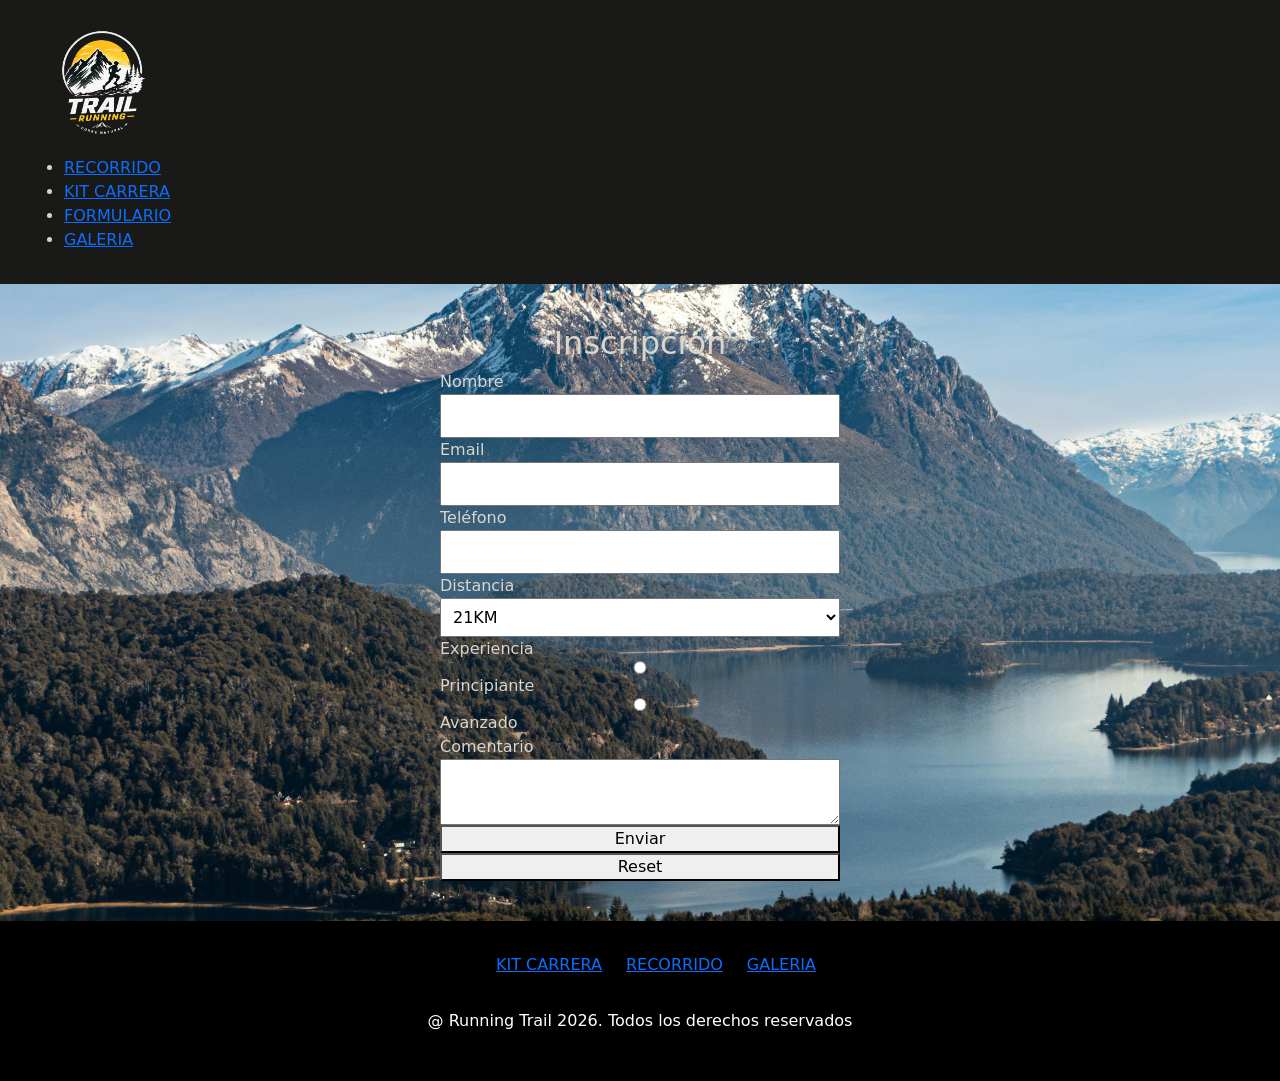
==== formulario.html @ 8256e627 "primer subida tp" ====
<!DOCTYPE html>
<html lang="es">
<head>
  <meta charset="UTF-8">
  <meta name="viewport" content="width=device-width, initial-scale=1.0">
  <title>Trail Running 20K</title>
 <link rel="stylesheet" href="css/style.css"> 

  <link href="https://fonts.googleapis.com/css2?family=Lexend&display=swap" rel="stylesheet">

  <link href="https://cdn.jsdelivr.net/npm/bootstrap@5.3.3/dist/css/bootstrap.min.css" rel="stylesheet">
</head>

<body class="formulario">
  <header>
    <nav>
      <a href="20km.html"> 
      <img class="logo" src="img/logo2.jpg" alt="logo">
      </a>
    <ul>
        <li><a href="#RECORRIDO">RECORRIDO</a></li>
        <li><a href="#KITCARRERA">KIT CARRERA</a></li>
        <li><a href="formulario.html">FORMULARIO</a></li>
        <li><a href="#GALERIA">GALERIA</a></li>
      </ul>
    </nav>
  </header>

  <main>
 <section id="contacto">
      <h2>Inscripción</h2>


      <form>
        <label>Nombre</label>
        <input type="text">


        <label>Email</label>
        <input type="email">


        <label>Teléfono</label>
        <input type="tel">


        <label>Distancia</label>
        <select>
          <option>21KM</option>
          <option>50KM</option>
        </select>


        <label>Experiencia</label>
        <input type="radio" name="exp"> Principiante

        <input type="radio" name="exp"> Avanzado


        <label>Comentario</label>
        <textarea></textarea>


        <button type="submit">Enviar</button>
        <button type="reset">Reset</button>
      </form>
    </section>



  </main>






  <!-- FOOTER -->
  <footer>
  <ul class="footer-nav">
 <li><a href="#CARRERA">KIT CARRERA</a></li>
 <li><a href="#RECORRIDO">RECORRIDO</a></li>
 <li><a href="#GALERIA">GALERIA</a></li>
  </ul>
    <p>@ Running Trail 2026. Todos los derechos reservados</p>
  </footer>
<script src="https://cdn.jsdelivr.net/npm/bootstrap@5.3.3/dist/js/bootstrap.bundle.min.js"></script>
</body>
</html>
---- css/style.css ----
*{
margin: 0;
padding: 0;
box-sizing: border-box ;  
}

body{ 
  background-color:white;
  min-height: 100vh;
  display: flex;
  flex-direction: column;
  font-family: 'Lexend', sans-serif;
}

/*HOME*/
header{
position: relative;
z-index: 1000; /*puse esto xq el carousel me tapaba el header y no me redireccionaba a la otra pag*/
  background-color: #191918;
  padding: 1rem 2rem;
}

.menu-nav{
  display:flex;
  justify-content: space-between;
  align-items: center;
}

.logo {
    width: 140px;
}

.menu-nav ul{
  display: flex;
  gap: 1.5rem;
  list-style: none;
}

.menu-nav a{
  text-decoration: none;
  font-size: 1.1rem;
  color: aliceblue;
  transition: 0.3s;
}

@media (max-width: 768px) {
  .distancia-container {
    flex-direction: column;
  }

  .grid-galeria {
    grid-template-columns: 1fr;
  }
}
.menu-nav a:hover {
  color: orange;
}
.carousel{
 width: 95%;
  margin: 40px auto;
}
.carousel-caption{ 
  background-color: rgba(0.1, 0.1, 0.1, 0.5);
  padding: 10px;
  border-radius: 10px;
}

.carousel-inner { 
padding: 0.5rem;
}

.carousel-item img {
  height: 500px;      
  object-fit: cover;   
}

h2 {
  margin: 3rem auto;
  margin-bottom: 70px;
  text-align: center;
}

/*CARD DISTANCIAS*/
.distancia-section{
  max-width: 1200px;
  margin: 3rem auto;
  text-align: center;
}

.distancia-container{
  display: flex;
  gap: 2rem;
  margin-top: 2rem;
}

.distancia-card{
  background-color: #dbd5cc;
  padding: 2rem;
  border-radius: 8px;
  flex: 1;
  min-width: 300px;
  box-shadow: -13px -4px 6px 2px rgba(0, 0, 0, 0.12);
}

/*boton de inscripcion*/
.btn-inscribirme {
  display: inline-block;
  margin-top: 10px;
  padding: 10px 20px;
  background-color: black;
  color: white;
  text-decoration: none;
  border-radius: 5px;
}
/* GALERIA */
#galeria {
  padding: 40px;
  text-align: center;
}

.grid-galeria {
  display: grid;
  grid-template-columns: repeat(3, 1fr);
  gap: 10px;
}

.grid-galeria img {
  width: 100%;
  height: 150px;
  object-fit: cover;
}

/* CONTACTO */
#contacto {
  padding: 40px;
}

form {
  display: flex;
  flex-direction: column;
  max-width: 400px;
  margin: auto;
}

input, textarea, select {
  margin-bottom: 10px;
  padding: 8px;
}

/* FOOTER */
footer {
  background-color: black;
  color: white;
  padding: 2rem;
  margin-top: auto;
  text-align: center;

  display: flex;
  flex-direction: column;
  align-items: center;
  gap: 1rem;
}
.footer-nav{
  display: flex;
  justify-content: space-between;
  gap: 1.5rem;
  list-style: none;
}

/* FORMULARIO */
.formulario {
  color: #dbd5cc;
  background-image: url("../img/fondo.jpg");
  background-size: cover;
  background-position: center;
}
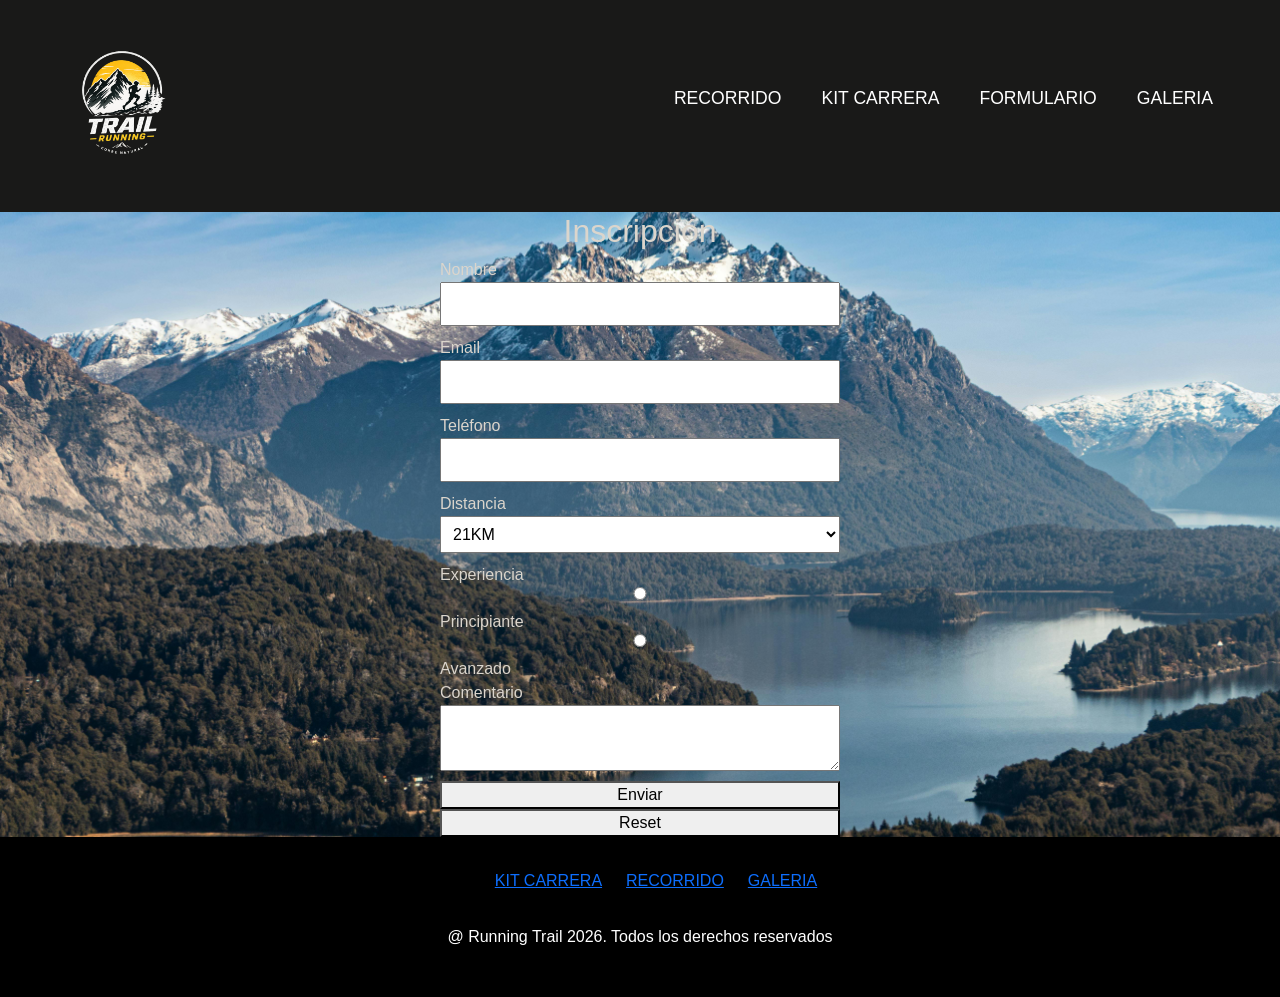
==== commit c715b021: "entrega final" ====
--- a/formulario.html
+++ b/formulario.html
@@ -4,24 +4,22 @@
   <meta charset="UTF-8">
   <meta name="viewport" content="width=device-width, initial-scale=1.0">
   <title>Trail Running 20K</title>
- <link rel="stylesheet" href="css/style.css"> 
-
   <link href="https://fonts.googleapis.com/css2?family=Lexend&display=swap" rel="stylesheet">
-
   <link href="https://cdn.jsdelivr.net/npm/bootstrap@5.3.3/dist/css/bootstrap.min.css" rel="stylesheet">
+   <link rel="stylesheet" href="css/formulario.css"> 
 </head>
 
 <body class="formulario">
   <header>
-    <nav>
-      <a href="20km.html"> 
+    <nav class="form-nav">
+      <a href="index.html"> 
       <img class="logo" src="img/logo2.jpg" alt="logo">
       </a>
-    <ul>
+    <ul class="lista-menu">
         <li><a href="#RECORRIDO">RECORRIDO</a></li>
-        <li><a href="#KITCARRERA">KIT CARRERA</a></li>
+        <li><a href="kitcarrera.html">KIT CARRERA</a></li>
         <li><a href="formulario.html">FORMULARIO</a></li>
-        <li><a href="#GALERIA">GALERIA</a></li>
+        <li><a href="galeria.html">GALERIA</a></li>
       </ul>
     </nav>
   </header>
@@ -29,7 +27,6 @@
   <main>
  <section id="contacto">
       <h2>Inscripción</h2>
-
 
       <form>
         <label>Nombre</label>
@@ -70,17 +67,12 @@
 
   </main>
 
-
-
-
-
-
   <!-- FOOTER -->
   <footer>
   <ul class="footer-nav">
- <li><a href="#CARRERA">KIT CARRERA</a></li>
+ <li><a href="kitcarrera.html">KIT CARRERA</a></li>
  <li><a href="#RECORRIDO">RECORRIDO</a></li>
- <li><a href="#GALERIA">GALERIA</a></li>
+ <li><a href="galeria.html">GALERIA</a></li>
   </ul>
     <p>@ Running Trail 2026. Todos los derechos reservados</p>
   </footer>
--- a/css/formulario.css
+++ b/css/formulario.css
@@ -0,0 +1,118 @@
+ *{
+margin: 0;
+padding: 0;
+box-sizing: border-box ;  
+}
+
+body{ 
+  background-color:white;
+  min-height: 100vh;
+  display: flex;
+  flex-direction: column;
+  font-family: 'Lexend', sans-serif;
+
+}
+
+/*HOME*/
+header{
+position: relative;
+z-index: 1000; /*puse esto xq el carousel me tapaba el header y no me redireccionaba a la otra pag*/
+  background-color: #191918;
+  padding: 1rem 2rem;
+}
+
+.logo {
+    width: 140px;
+}
+
+.lista-menu{
+display: flex;
+gap: 40px;
+margin-left: auto;
+padding:0;
+list-style: none;
+align-items: center;
+margin-right:15px;
+}
+.lista-menu a{
+  color:white !important;
+  text-decoration:none !important;
+  font-size:1.1rem;
+  font-weight:400;
+}
+.form-nav{
+  display:flex;
+  align-items:center;
+  justify-content:space-between;
+  padding:20px 20px;
+}
+.form-nav a{
+  text-decoration: none;
+  font-size: 1.1rem;
+  color: aliceblue;
+  transition: 0.3s;
+}
+
+@media (max-width: 768px) {
+  .distancia-container {
+    flex-direction: column;
+  }
+
+  .grid-galeria {
+    grid-template-columns: 1fr;
+  }
+}
+
+h2{
+    text-align: center;
+}
+
+/*boton de inscripcion*/
+.btn-inscribirme {
+  display: inline-block;
+  margin-top: 10px;
+  padding: 10px 20px;
+  background-color: black;
+  color: white;
+  text-decoration: none;
+  border-radius: 5px;
+}
+form {
+  display: flex;
+  flex-direction: column;
+  max-width: 400px;
+  margin: auto;
+}
+
+input, textarea, select {
+  margin-bottom: 10px;
+  padding: 8px;
+}
+
+/* FOOTER */
+footer {
+  background-color: black;
+  color: white;
+  padding: 2rem;
+  margin-top: auto;
+  text-align: center;
+
+  display: flex;
+  flex-direction: column;
+  align-items: center;
+  gap: 1rem;
+}
+.footer-nav{
+  display: flex;
+  justify-content: space-between;
+  gap: 1.5rem;
+  list-style: none;
+}
+
+/* FORMULARIO */
+.formulario {
+  color: #dbd5cc;
+  background-image: url("../img/fondo.jpg");
+  background-size: cover;
+  background-position: center;
+}
